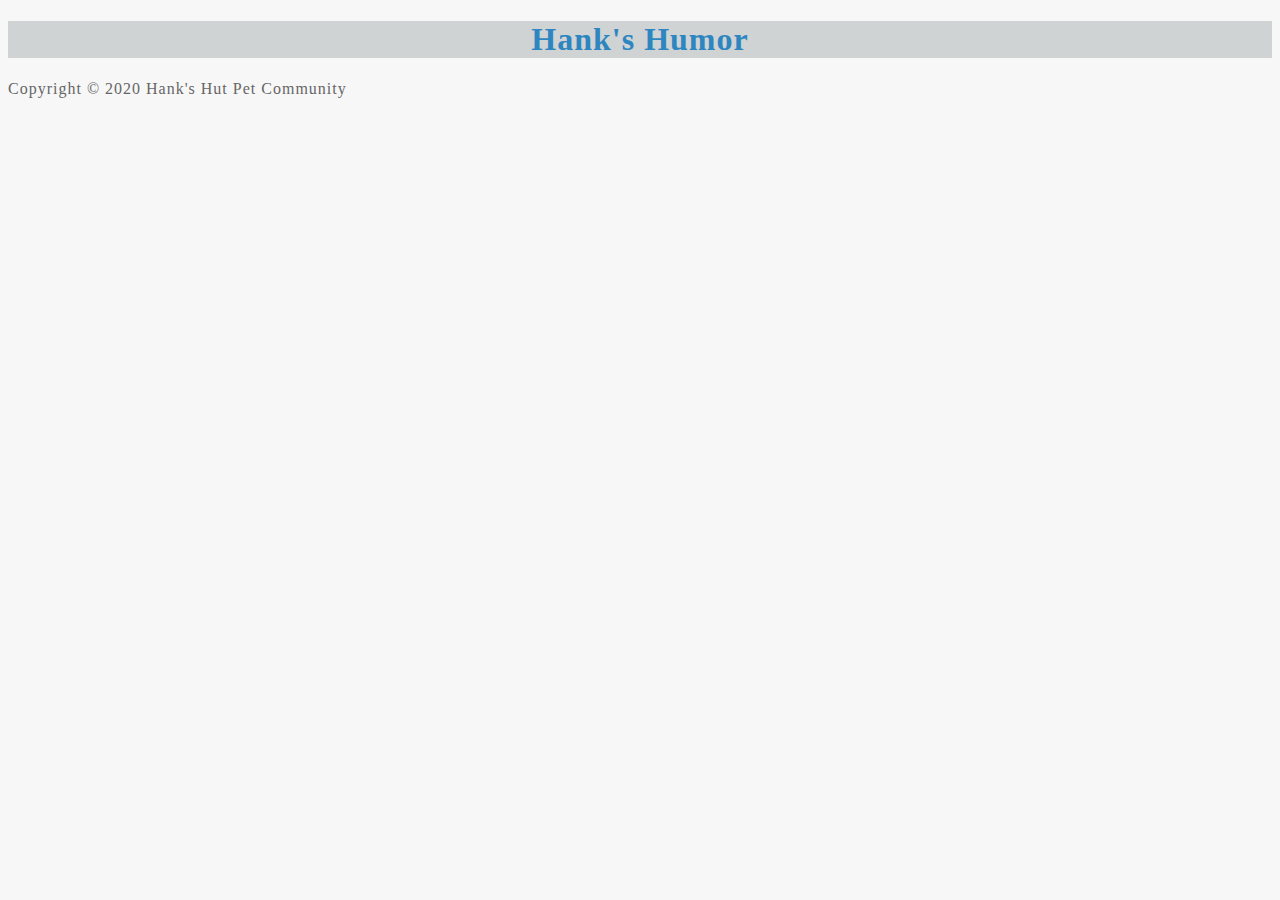
==== CaringforHank'sFriends.html @ 1223f4fe "Add files via upload" ====
<!DOCTYPE html>
<html lang="en">
<head>
<title>Hank's Hut Pet Community</title>
<meta charset="utf-8">
    <link rel="stylesheet" href="HankHutStyle.css">   
 </head>
<body>
<header>
 <h1>Hank's Humor</h1>

</header>

 <p>
 </p>
  
  
<footer>
  Copyright &copy; 2020 Hank's Hut Pet Community
</footer>
</body>
</html>
---- HankHutStyle.css ----
﻿
body {background-color: #F7F7F7;
    color: #17202A;}
h1 {background-color: #D0D3D4;
    color: #2E86C1; font-weight: bolder; text-align: center}
h2 {color: #2E86C1; font-weight: bold}
p, body, nav, footer {letter-spacing: 1px}
nav {background-color: #F7F7F7; color: #2E86C1;}
footer {color: #666666;}
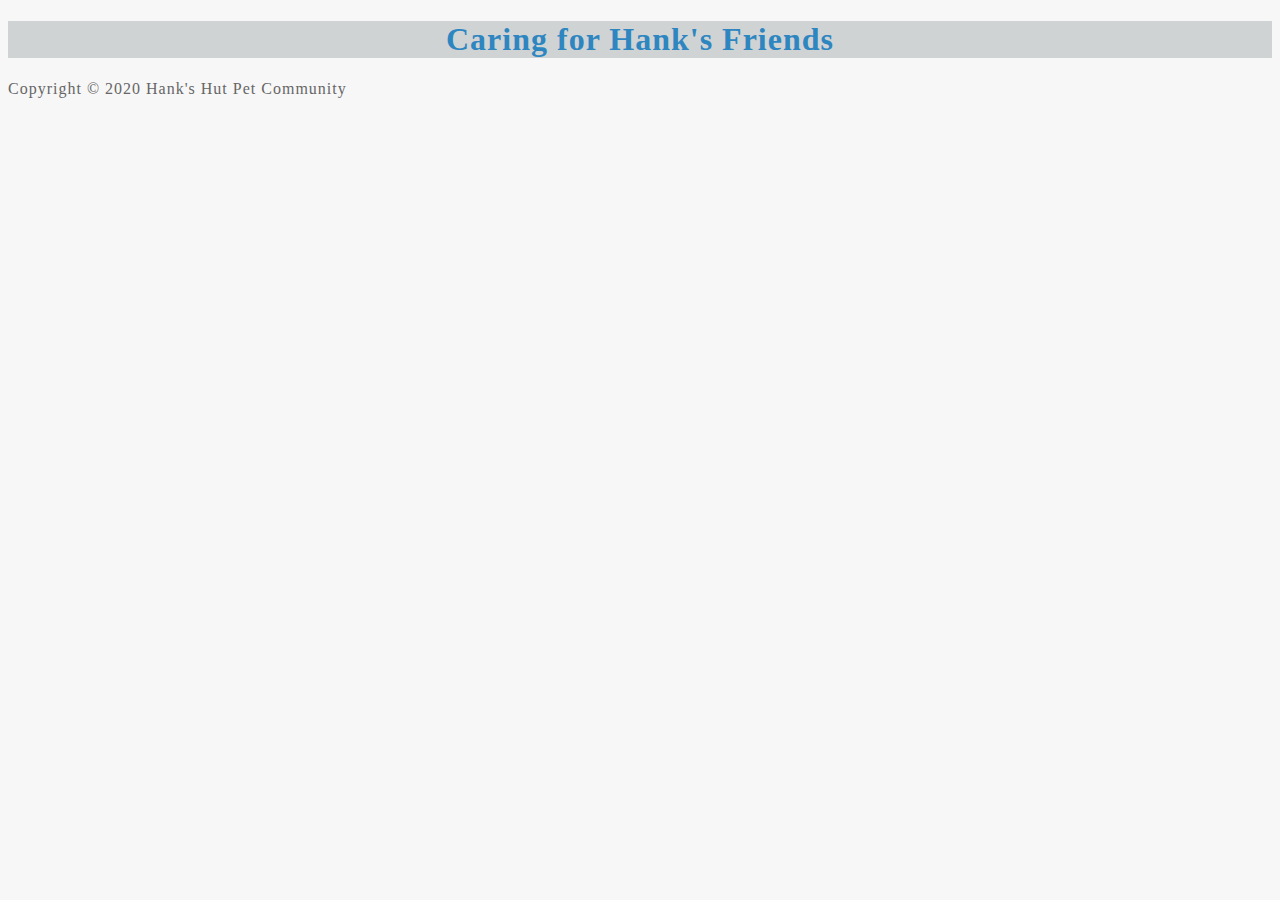
==== commit 64cd0a67: "Update CaringforHank'sFriends.html" ====
--- a/CaringforHank'sFriends.html
+++ b/CaringforHank'sFriends.html
@@ -7,7 +7,7 @@
  </head>
 <body>
 <header>
- <h1>Hank's Humor</h1>
+ <h1>Caring for Hank's Friends</h1>
 
 </header>
 
@@ -19,4 +19,4 @@
   Copyright &copy; 2020 Hank's Hut Pet Community
 </footer>
 </body>
-</html>+</html>
